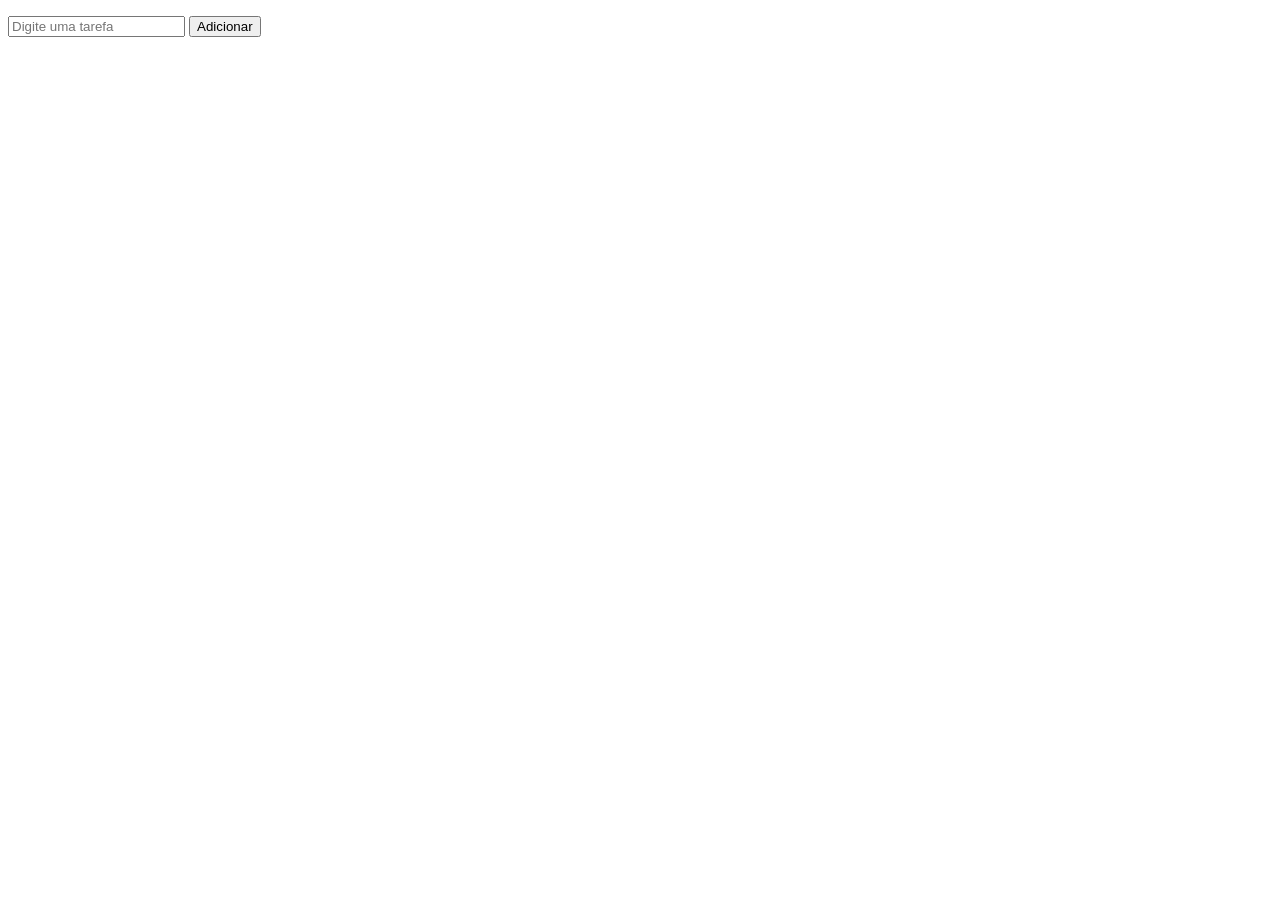
==== index.html @ 3f155b98 "Add project" ====
<!DOCTYPE html>
<html lang="en">
<head>
    <meta charset="UTF-8">
    <meta http-equiv="X-UA-Compatible" content="IE=edge">
    <meta name="viewport" content="width=device-width, initial-scale=1.0">
    <link rel="stylesheet" href="./style.css">
    <title>Todo List</title>
</head>
<body>

    <div id="app">

        <ul>

        </ul>

        <input type="text" id="" placeholder="Digite uma tarefa">
        <button onclick="add()">Adicionar</button>
    </div>
    

    <script type="text/javascript" src="./script.js"></script>
</body>
</html>
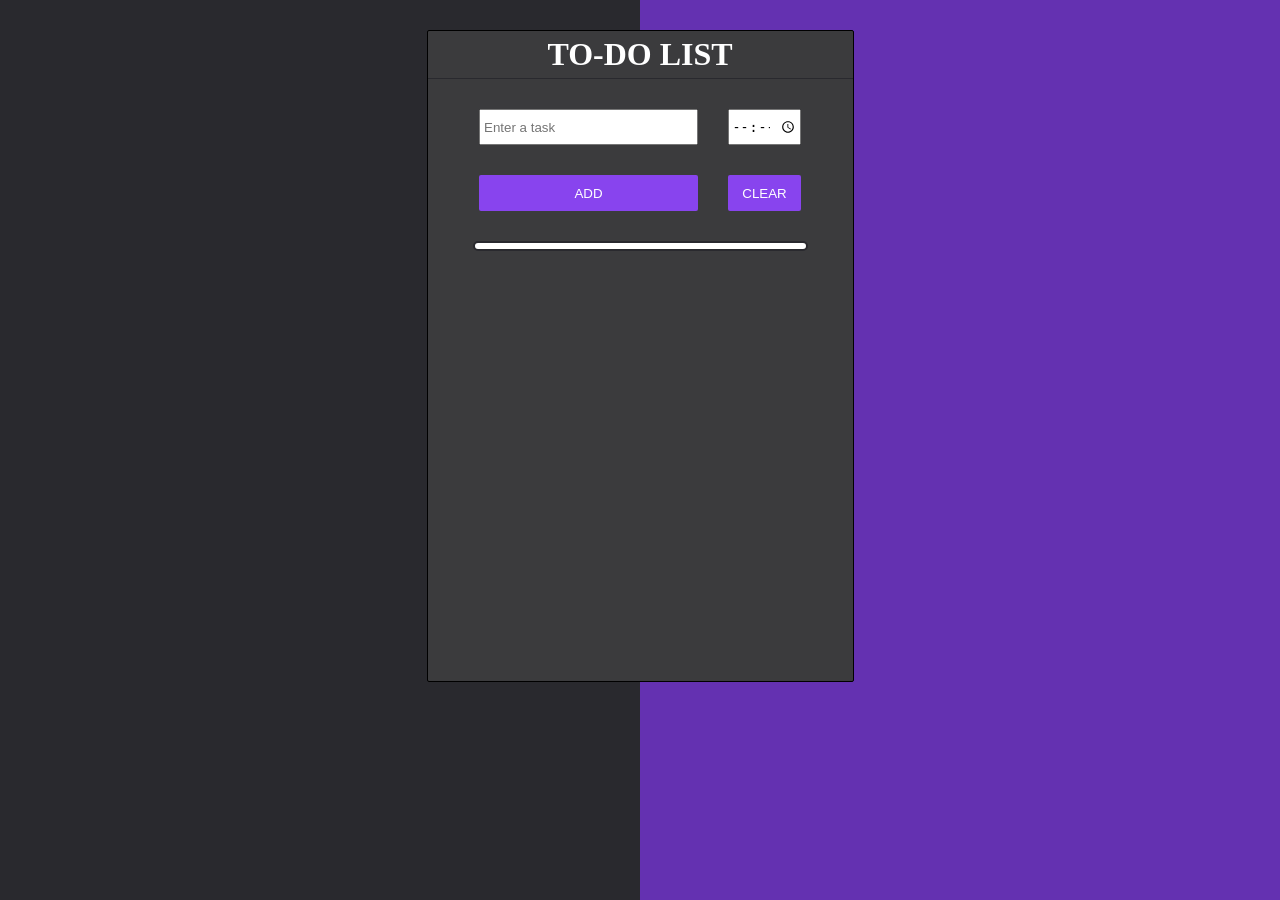
==== commit 06d9468c: "Change files" ====
--- a/index.html
+++ b/index.html
@@ -5,21 +5,25 @@
     <meta http-equiv="X-UA-Compatible" content="IE=edge">
     <meta name="viewport" content="width=device-width, initial-scale=1.0">
     <link rel="stylesheet" href="./style.css">
-    <title>Todo List</title>
+    <title>TODO LIST</title>
 </head>
 <body>
+    
+    <div id="container">
+        <h1>TO-DO LIST</h1>
+        <div id="forms" class="grid_form">
+            <input type="text" id="input_task" placeholder="Enter a task">
+            <input type="time" id="input_time" placeholder="Enter a time">
+            <button id="add_button" onclick="add()">ADD</button>
+            <button id="clear_button" onclick="clearFunction()">CLEAR</button>
+        </div>
+        <div id="div_lista">
+            <ul id="li">
 
-    <div id="app">
+            </ul>
+        </div>
+    </div>
 
-        <ul>
-
-        </ul>
-
-        <input type="text" id="" placeholder="Digite uma tarefa">
-        <button onclick="add()">Adicionar</button>
-    </div>
-    
-
-    <script type="text/javascript" src="./script.js"></script>
+    <script src="./script.js"></script>
 </body>
 </html>
--- a/style.css
+++ b/style.css
@@ -0,0 +1,113 @@
+:root {
+    --colorButton: #8844ee;
+}
+* {
+    margin: 0;
+    padding: 0;
+}
+body{
+    background-color: white;
+    background-image: linear-gradient( to left, #6431b1 50%, transparent, #29292e  1%);
+}
+#container {
+    width: 425px;
+    height: 650px;
+    border: 1px solid black;
+    margin: auto;
+    margin-top: 30px;
+    background-color: #3b3b3d;
+    border-radius: 2px;
+}
+.grid_form {
+    display: grid;
+    grid-template-columns: 60% 20%;
+    grid-template-rows: 50% 50%;
+    text-align: center;
+    justify-content: center;
+    margin: 30px;
+    grid-gap: 30px;
+}
+h1 {
+    text-align: center;
+    padding: 5px;
+    border-bottom: 1px solid #29292e;
+    color: white;
+}
+
+#input_task, #input_time {
+    padding: 1.5px;
+}
+#input_task {
+    padding-left: 3px;
+}
+
+#add_button, #clear_button {
+    background-color: var(--colorButton);
+    color: white;
+    border: none;
+    border-radius: 2px;
+    cursor: pointer;
+}
+#add_button:hover, #clear_button:hover {
+    background-color: #8844ee91;
+}
+.remove_button {
+    float: right;
+    background-color: rgb(167, 1, 1);
+    color: white;
+    cursor: pointer;
+    position: relative;
+    bottom: 37px;
+    padding: 2px 4px;
+    
+}
+.remove_button:hover {
+    background-color: rgba(167, 1, 1, 0.822);
+}
+
+#li {
+    margin: auto;
+    list-style-type: none;
+    background-color: white;
+    max-width: 325px;
+    max-height: 370px;
+    font-weight: 700;
+    border: 2px solid #29292e;
+    border-radius: 5px;
+    padding: 3px;
+    overflow-y: scroll;
+    
+}
+li {
+    border-bottom: 0.1px solid rgba(121, 11, 11, 0.13);
+    padding: 15px;
+    word-break: break-all;
+}
+#div_lista {
+    margin-top: 60px;
+}
+
+
+
+
+
+/* Works on Firefox */
+* {
+    scrollbar-width: thin;
+    scrollbar-color: #3b3b3d white;
+  }
+  
+  /* Works on Chrome, Edge, and Safari */
+  *::-webkit-scrollbar {
+    width: 12px;
+  }
+  
+  *::-webkit-scrollbar-track {
+    background: white;
+  }
+  
+  *::-webkit-scrollbar-thumb {
+    background-color: #3b3b3d;
+    border-radius: 20px;
+    border: 3px solid white;
+  }
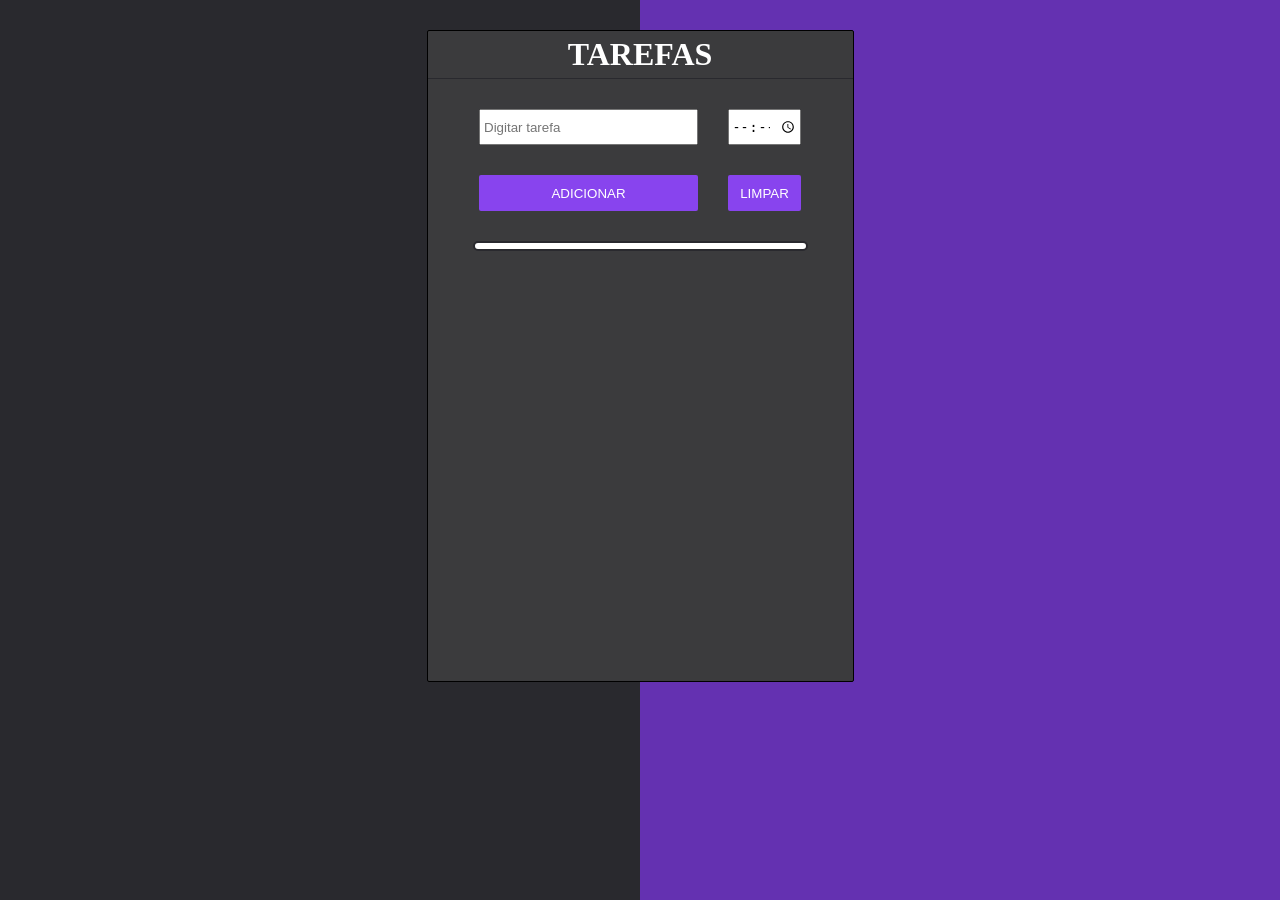
==== commit 5ed6eee5: "Change folders" ====
--- a/index.html
+++ b/index.html
@@ -5,17 +5,17 @@
     <meta http-equiv="X-UA-Compatible" content="IE=edge">
     <meta name="viewport" content="width=device-width, initial-scale=1.0">
     <link rel="stylesheet" href="./style.css">
-    <title>TODO LIST</title>
+    <title>LISTA DE TAREFAS</title>
 </head>
 <body>
     
     <div id="container">
-        <h1>TO-DO LIST</h1>
+        <h1>TAREFAS</h1>
         <div id="forms" class="grid_form">
-            <input type="text" id="input_task" placeholder="Enter a task">
+            <input type="text" id="input_task" placeholder="Digitar tarefa">
             <input type="time" id="input_time" placeholder="Enter a time">
-            <button id="add_button" onclick="add()">ADD</button>
-            <button id="clear_button" onclick="clearFunction()">CLEAR</button>
+            <button id="add_button" onclick="add()">ADICIONAR</button>
+            <button id="clear_button" onclick="clearFunction()">LIMPAR</button>
         </div>
         <div id="div_lista">
             <ul id="li">
